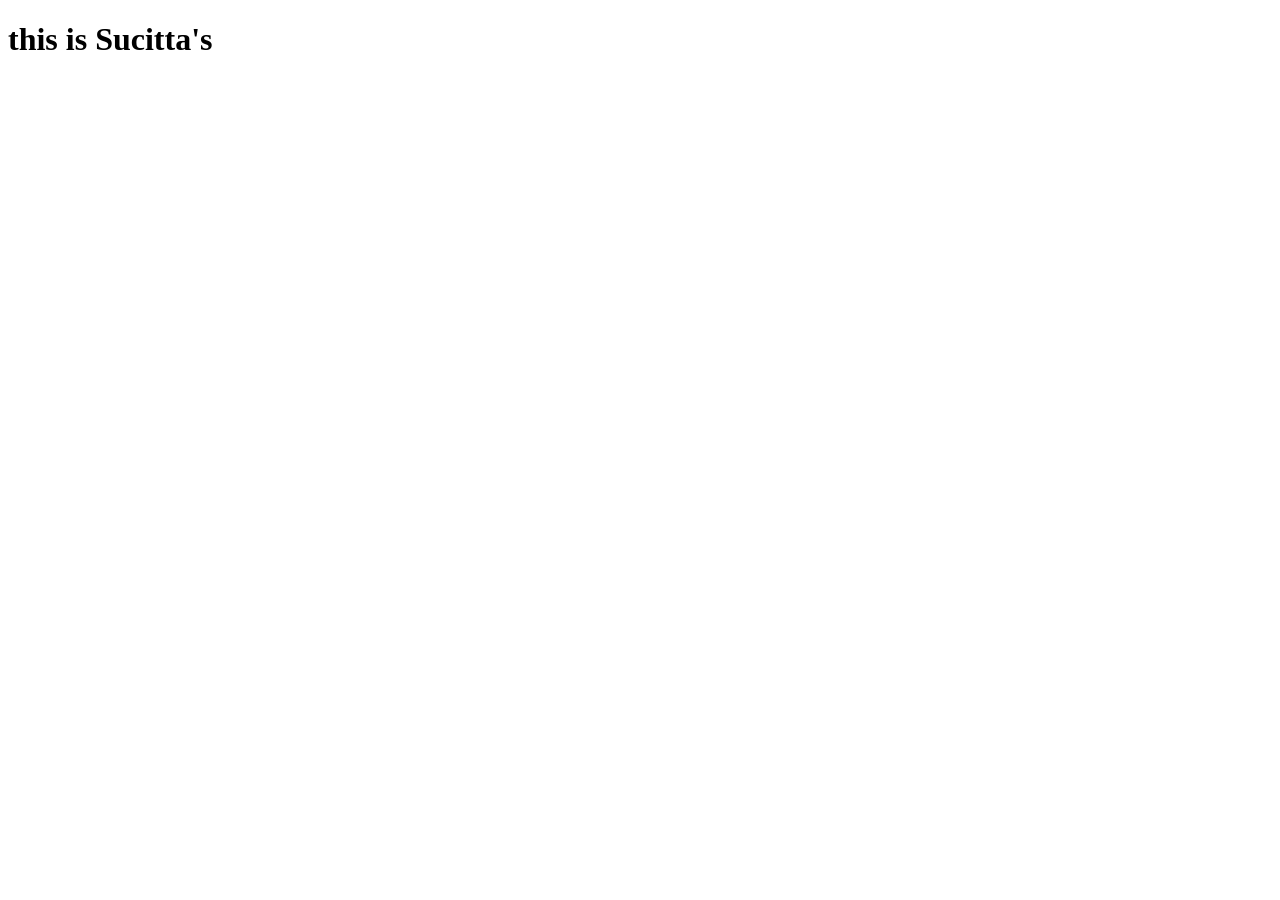
==== index.html @ 6a8ef2df "first commit" ====
<!DOCTYPE html>
<html lang="en">
<head>
    <meta charset="UTF-8">
    <meta name="viewport" content="width=device-width, initial-scale=1.0">
    <title>Sucitta</title>
</head>
<body>
    <h1>this is Sucitta's</h1>
</body>
</html>
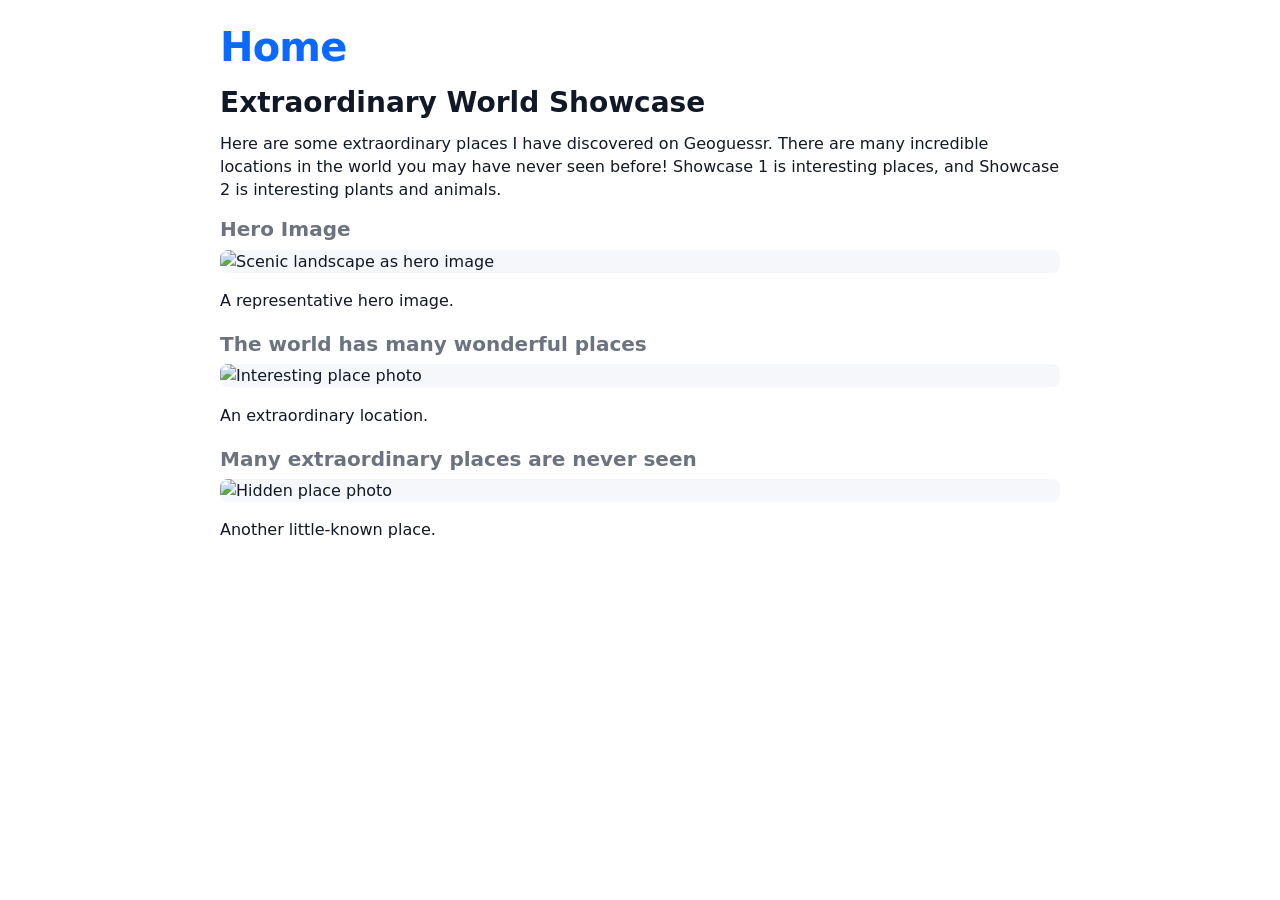
==== commit 80c16241: "its done" ====
--- a/index.html
+++ b/index.html
@@ -1,11 +1,125 @@
 <!DOCTYPE html>
 <html lang="en">
 <head>
-    <meta charset="UTF-8">
-    <meta name="viewport" content="width=device-width, initial-scale=1.0">
-    <title>Sucitta</title>
+  <meta charset="utf-8">
+  <meta name="viewport" content="width=device-width,initial-scale=1">
+  <title>Extraordinary World Showcase</title>
+  <link rel="stylesheet" href="style/styles.css"> <!-- adjust path if your folder is "styles/" -->
+  <style>
+    :root{
+      --accent:#0b69ff;
+      --text:#111827;
+      --muted:#6b7280;
+      --radius:8px;
+      --image-bg:#f6f7fb;
+    }
+
+    /* Improved headings + responsive sizing, better contrast, spacing, and image handling */
+    h1 {
+      font-size: clamp(1.75rem, 2.5vw + 1rem, 2.5rem);
+      line-height: 1.15;
+      margin: 0 0 1rem;
+      color: var(--accent);
+      font-weight: 700;
+      letter-spacing: -0.02em;
+    }
+
+    h2 {
+      font-size: clamp(1.25rem, 1.8vw + 0.8rem, 1.75rem);
+      line-height: 1.2;
+      margin: 0 0 0.75rem;
+      color: var(--text);
+      font-weight: 600;
+    }
+
+    h3 {
+      font-size: clamp(1rem, 1.2vw + 0.6rem, 1.25rem);
+      line-height: 1.22;
+      margin: 0 0 0.5rem;
+      color: var(--muted);
+      font-weight: 600;
+    }
+
+    /* Images: block layout, cover when needed, subtle lift on hover/focus, reduced-motion respect */
+    img {
+      display: block;
+      width: 100%;
+      max-width: 100%;
+      height: auto;
+      object-fit: cover;
+      border-radius: var(--radius);
+      margin: 0 0 1rem;
+      background-color: var(--image-bg);
+      transition: transform .22s ease, box-shadow .22s ease;
+      will-change: transform, box-shadow;
+      outline: none;
+    }
+
+    img:hover,
+    img:focus-visible {
+      transform: translateY(-3px);
+      box-shadow: 0 8px 20px rgba(16, 24, 40, 0.08);
+      border-radius: calc(var(--radius) + 1px);
+    }
+
+    @media (prefers-reduced-motion: reduce) {
+      img {
+        transition: none !important;
+        will-change: auto;
+      }
+    }
+
+    /* simple page layout */
+    body{
+      font-family: system-ui, -apple-system, "Segoe UI", Roboto, "Helvetica Neue", Arial;
+      margin: 1.5rem;
+      color: var(--text);
+      line-height: 1.45;
+      background: #fff;
+    }
+
+    main{
+      max-width: 840px;
+      margin: 0 auto;
+    }
+
+    .gallery figure{
+      margin: 0 0 1.25rem;
+    }
+
+    .lede{
+      margin: 0 0 1rem;
+    }
+  </style>
 </head>
 <body>
-    <h1>this is Sucitta's</h1>
+  <main>
+    <h1>Home</h1>
+
+    <h2>Extraordinary World Showcase</h2>
+    <p class="lede">
+      Here are some extraordinary places I have discovered on Geoguessr. There are many incredible locations in the world you may have never seen before! Showcase 1 is interesting places, and Showcase 2 is interesting plants and animals.
+    </p>
+
+    <section class="gallery" aria-label="Showcase images">
+      <figure>
+        <h3>Hero Image</h3>
+        <img src="https://picsum.photos/800/450" alt="Scenic landscape as hero image">
+        <figcaption>A representative hero image.</figcaption>
+      </figure>
+
+      <figure>
+        <h3>The world has many wonderful places</h3>
+        <img src="https://picsum.photos/800/450?2" alt="Interesting place photo">
+        <figcaption>An extraordinary location.</figcaption>
+      </figure>
+
+      <figure>
+        <h3>Many extraordinary places are never seen</h3>
+        <img src="https://picsum.photos/800/450?3" alt="Hidden place photo">
+        <figcaption>Another little-known place.</figcaption>
+      </figure>
+    </section>
+  </main>
 </body>
-</html>+</html>
